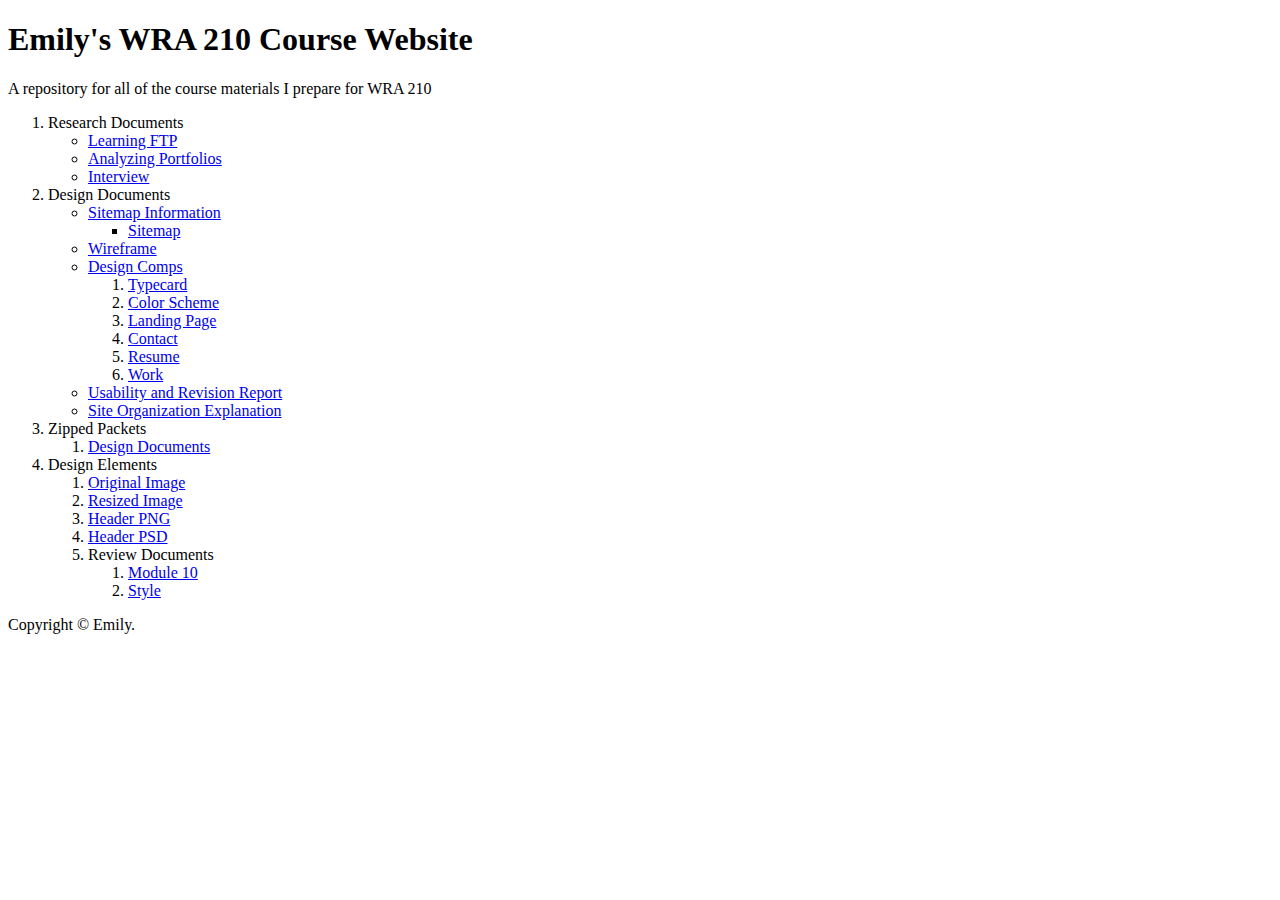
==== index.html @ 98121e6e "bwowighoe" ====
<!doctype html>
<head>
  <meta charset="utf-8">
  <link type="text/css" rel="stylesheet" href="style.css" />
  <title>Emily Garavaglia's WRA 210 Course Website</title>

</head>
<body>

  <header>
	  <h1>Emily's WRA 210 Course Website</h1>
	  <p>A repository for all of the course materials I prepare for WRA 210</p>
  </header>
  
  <div role="main">
  
	  <ol> 
	  <li>Research Documents</li>
	  	<!--Start Nested List-->
	  	<ul>
		  	<li><a href="https://www.msu.edu/~garava16/module1.pdf">Learning FTP</a></li>
		  	<li><a href="https://www.msu.edu/~garava16/module2.pdf">Analyzing Portfolios</a></li>
		  	<li><a href="https://www.msu.edu/~garava16/module3.pdf">Interview</a></li>
      	</ul>
      	
      <li>Design Documents</li>
      	<!--Start Nested List-->
      	<ul>
      		<li><a href="https://www.msu.edu/~garava16/module4.pdf">Sitemap Information</a>
		   <!-- Start nested list -->
      		<ul>
      		<li><a href="https://www.msu.edu/~garava16/module4draft.pdf">Sitemap</a></li>
      		</ul>	
      		<li><a href="https://www.msu.edu/~garava16/module5.pdf">Wireframe</a></li>
      		<li><a href="https://www.msu.edu/~garava16/module6.pdf">Design Comps</a>
       <!-- Start nested list -->
      		<ol>
      	<li><a href="https://www.msu.edu/~garava16/module6_typecard.psd">Typecard</a>
     	<li><a href="https://www.msu.edu/~garava16/module6_colorscheme.psd">Color Scheme</a>
      	<li><a href="https://www.msu.edu/~garava16/module6_landingpage.psd">Landing Page</a>
      	<li><a href="https://www.msu.edu/~garava16/module6_contactpage.psd">Contact</a>
      	<li><a href="https://www.msu.edu/~garava16/module6_resumepage.psd">Resume</a>
      	<li><a href="https://www.msu.edu/~garava16/module6_workpage.psd">Work</a></li>
     		</ol>
      	<li><a href="https://www.msu.edu/~garava16/module7.pdf">Usability and Revision Report</a></li>
      	<li><a href="https://www.msu.edu/~garava16/module8.pdf">Site Organization Explanation</a></li>
      	</ul>
      	
      	<li>Zipped Packets</li>
      	<!--Start Nested List -->
      		<ol>
      			<li><a href="https://www.msu.edu/~garava16/designdocuments.zip">Design Documents</a></li>
      		</ol>
      		
      	<li>Design Elements</li>
      		<!-- Start Nested List -->
      		<ol> 
      			<li><a href="https://www.msu.edu/~garava16/dragonfly.psd">Original Image</a></li>
      			<li><a href="https://www.msu.edu/~garava16/dragonfly.jpg">Resized Image</a></li>
      			<li><a href="https://www.msu.edu/~garava16/header.png">Header PNG</a></li>
      			<li><a href="https://www.msu.edu/~garava16/header.psd">Header PSD</a></li>
      			
      	<li>Review Documents</li>
      		<ol>
      			<li><a href="https://www.msu.edu/~garava16/module10.html">Module 10</a></li>
      			<li><a href="https://www.msu.edu/~garava16/style.css">Style</a></li>
      		</ol>
      			
      	
      </ul>
      
	  

  </div>
  
  <footer>
	  <p>Copyright &copy; Emily.</p>
  </footer>

</body>
</html>
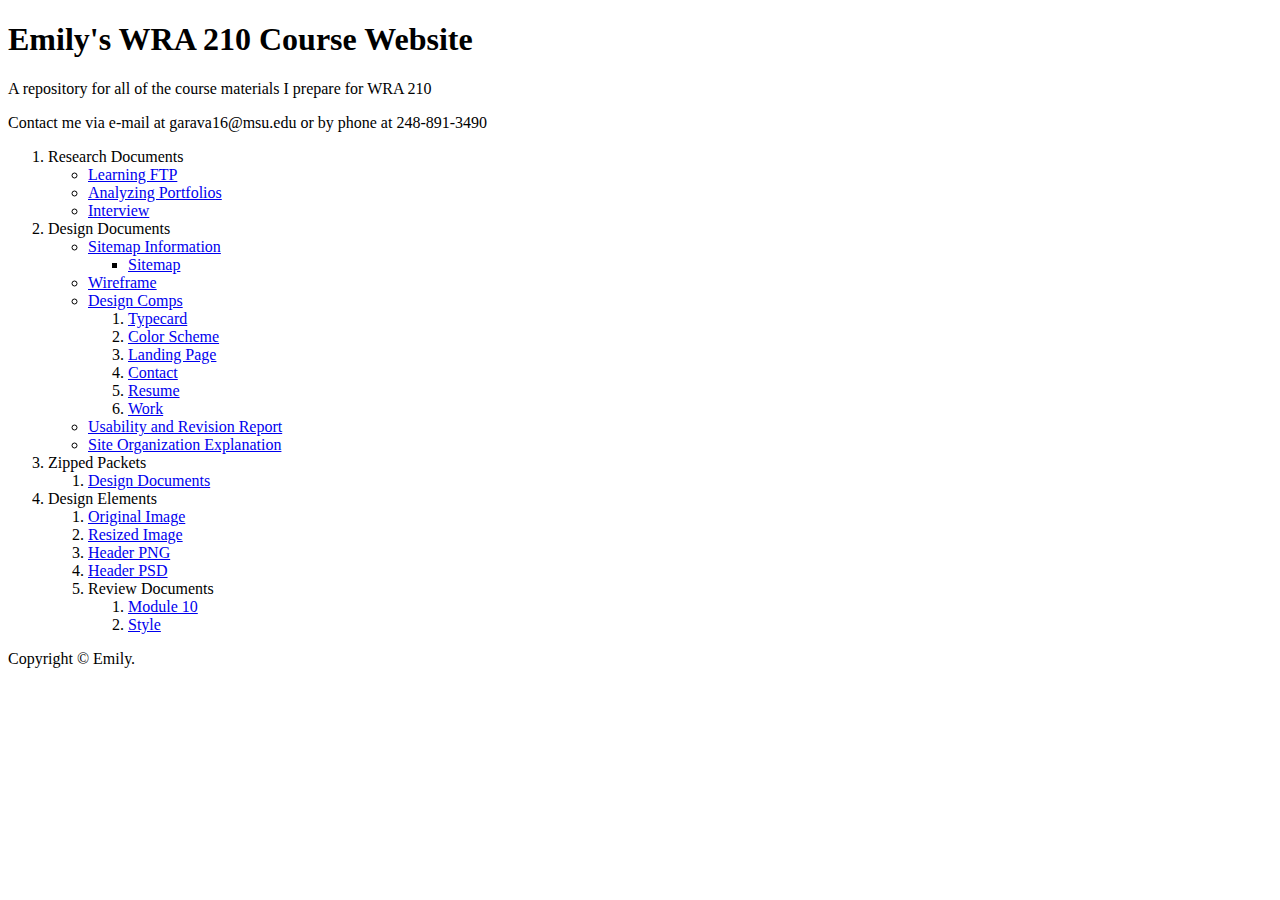
==== commit a0c59fe3: "contact" ====
--- a/index.html
+++ b/index.html
@@ -10,6 +10,7 @@
   <header>
 	  <h1>Emily's WRA 210 Course Website</h1>
 	  <p>A repository for all of the course materials I prepare for WRA 210</p>
+	  <p> Contact me via e-mail at garava16@msu.edu or by phone at 248-891-3490</p>
   </header>
   
   <div role="main">
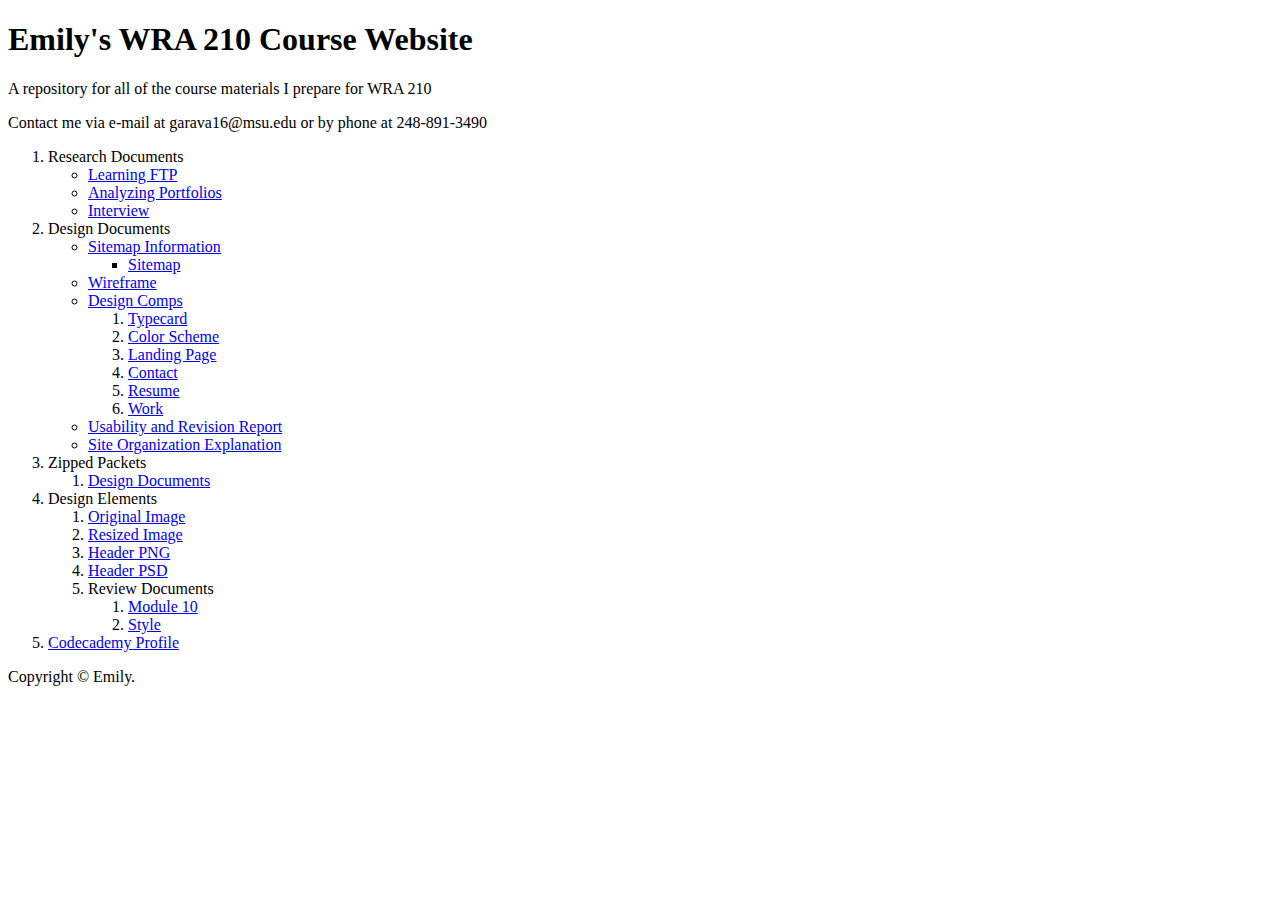
==== commit 4a80ff6a: "dads" ====
--- a/index.html
+++ b/index.html
@@ -66,7 +66,8 @@
       			<li><a href="https://www.msu.edu/~garava16/module10.html">Module 10</a></li>
       			<li><a href="https://www.msu.edu/~garava16/style.css">Style</a></li>
       		</ol>
-      			
+      		</ol>
+      	<li><a href="http://www.codecademy.com/tracks/web?jump_to=503b7704a488c70002050014">Codecademy Profile</a></li>		
       	
       </ul>
       
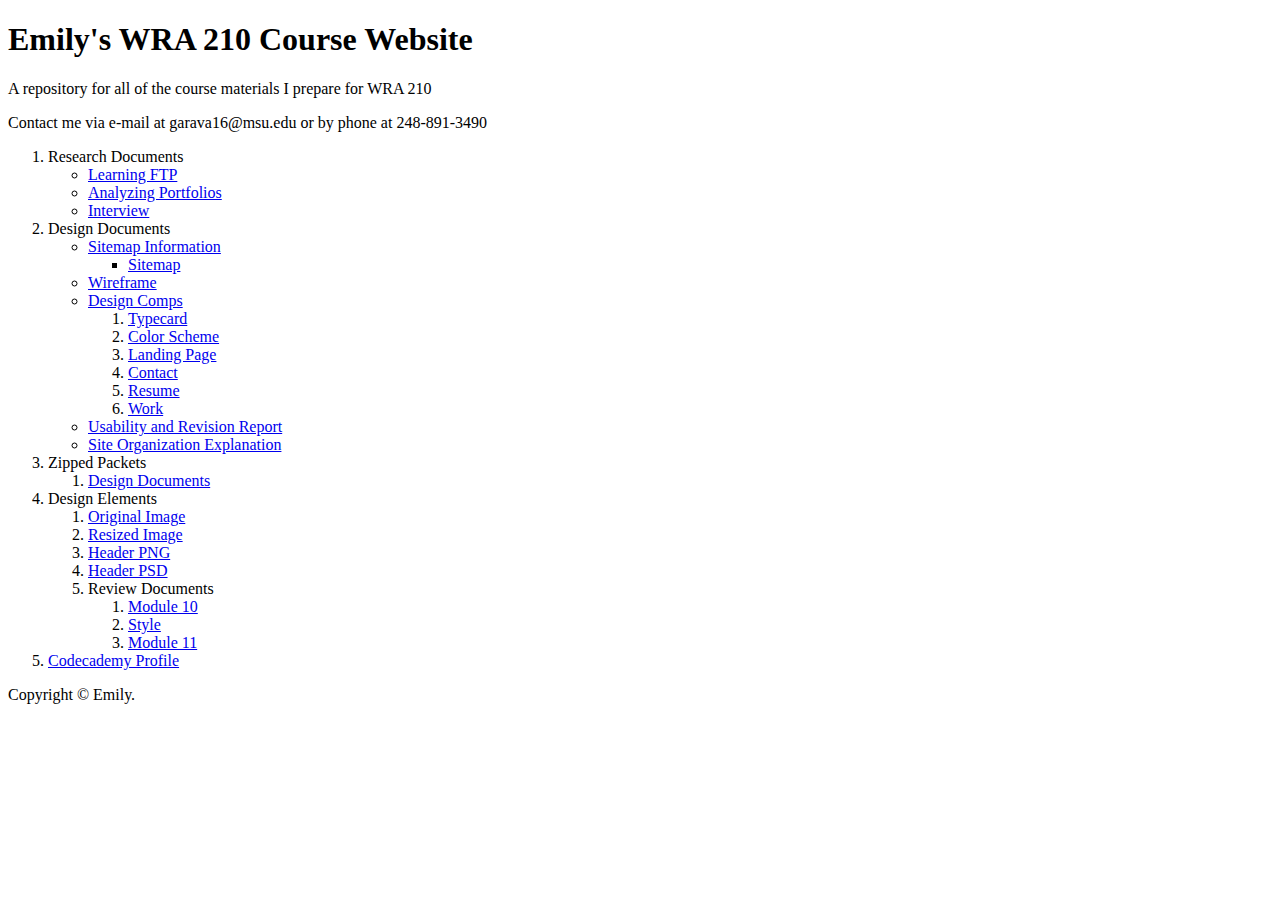
==== commit 6910e5c1: "MOD11" ====
--- a/index.html
+++ b/index.html
@@ -65,6 +65,7 @@
       		<ol>
       			<li><a href="https://www.msu.edu/~garava16/module10.html">Module 10</a></li>
       			<li><a href="https://www.msu.edu/~garava16/style.css">Style</a></li>
+      			<li><a href="https://www.msu.edu/~garava16/module11.html">Module 11</a></li>
       		</ol>
       		</ol>
       	<li><a href="http://www.codecademy.com/tracks/web?jump_to=503b7704a488c70002050014">Codecademy Profile</a></li>		
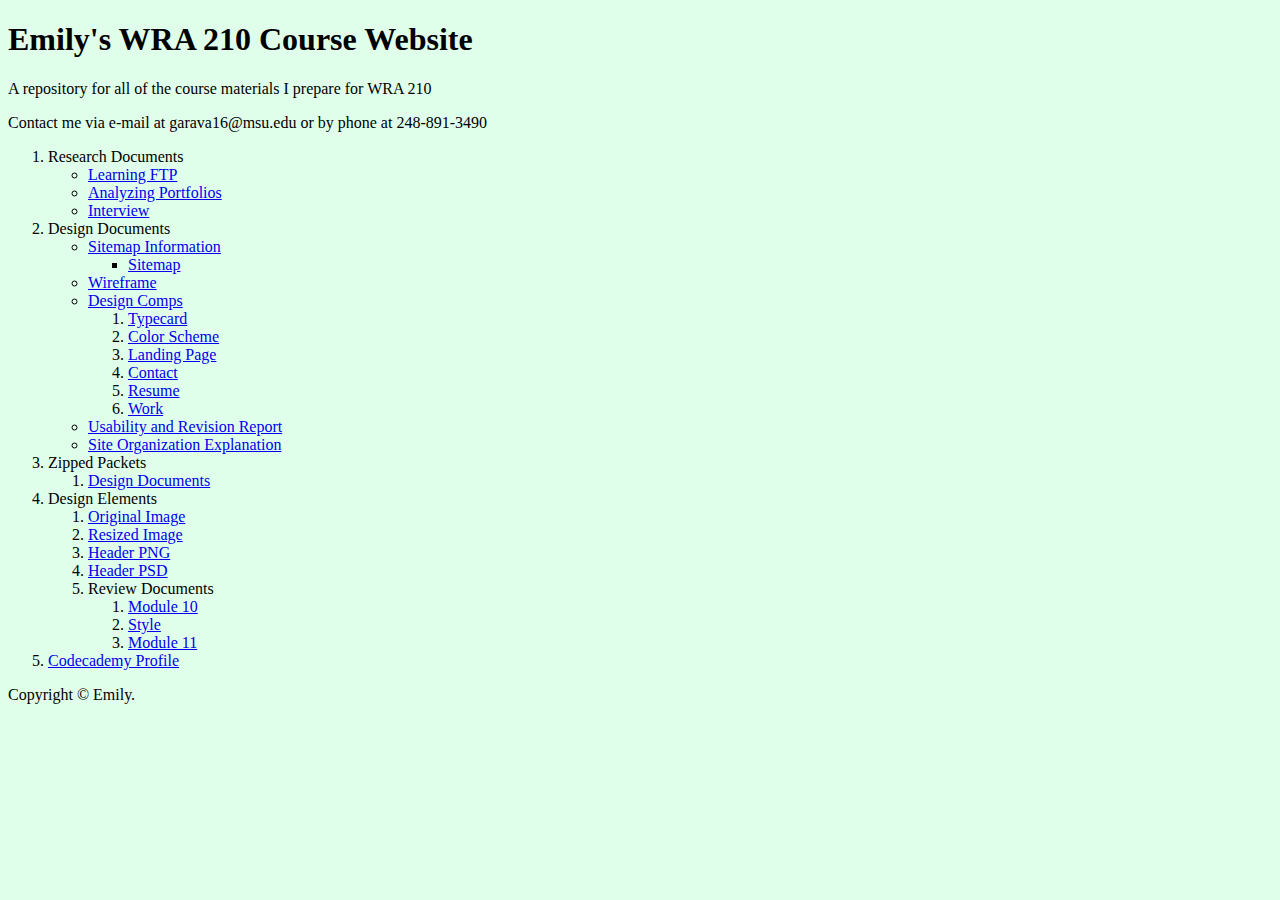
==== commit 389369f0: "gui" ====
--- a/index.html
+++ b/index.html
@@ -27,20 +27,20 @@
       <li>Design Documents</li>
       	<!--Start Nested List-->
       	<ul>
-      		<li><a href="https://www.msu.edu/~garava16/module4.pdf">Sitemap Information</a>
+      		<li><a href="https://www.msu.edu/~garava16/module4.pdf">Sitemap Information</a></li>
 		   <!-- Start nested list -->
       		<ul>
       		<li><a href="https://www.msu.edu/~garava16/module4draft.pdf">Sitemap</a></li>
       		</ul>	
       		<li><a href="https://www.msu.edu/~garava16/module5.pdf">Wireframe</a></li>
-      		<li><a href="https://www.msu.edu/~garava16/module6.pdf">Design Comps</a>
+      		<li><a href="https://www.msu.edu/~garava16/module6.pdf">Design Comps</a></li>
        <!-- Start nested list -->
       		<ol>
-      	<li><a href="https://www.msu.edu/~garava16/module6_typecard.psd">Typecard</a>
-     	<li><a href="https://www.msu.edu/~garava16/module6_colorscheme.psd">Color Scheme</a>
-      	<li><a href="https://www.msu.edu/~garava16/module6_landingpage.psd">Landing Page</a>
-      	<li><a href="https://www.msu.edu/~garava16/module6_contactpage.psd">Contact</a>
-      	<li><a href="https://www.msu.edu/~garava16/module6_resumepage.psd">Resume</a>
+      	<li><a href="https://www.msu.edu/~garava16/module6_typecard.psd">Typecard</a></li>
+     	<li><a href="https://www.msu.edu/~garava16/module6_colorscheme.psd">Color Scheme</a></li>
+      	<li><a href="https://www.msu.edu/~garava16/module6_landingpage.psd">Landing Page</a></li>
+      	<li><a href="https://www.msu.edu/~garava16/module6_contactpage.psd">Contact</a></li>
+      	<li><a href="https://www.msu.edu/~garava16/module6_resumepage.psd">Resume</a></li>
       	<li><a href="https://www.msu.edu/~garava16/module6_workpage.psd">Work</a></li>
      		</ol>
       	<li><a href="https://www.msu.edu/~garava16/module7.pdf">Usability and Revision Report</a></li>
@@ -69,8 +69,7 @@
       		</ol>
       		</ol>
       	<li><a href="http://www.codecademy.com/tracks/web?jump_to=503b7704a488c70002050014">Codecademy Profile</a></li>		
-      	
-      </ul>
+      	</ol>
       
 	  
 
--- a/style.css
+++ b/style.css
@@ -0,0 +1,22 @@
+*{
+  background-color: #E0FFEB;
+}
+
+h1{
+  font-family: Gotham Medium;
+}
+
+body{
+  font-family: Gotham Light;
+}
+
+#main li a { 
+	text-decoration: none; 
+	padding: .2em 1em; 
+	color: #195050;  
+  font-family: 'Raleway', sans-serif;
+	} 
+
+#main li a:hover { 
+	color: #5E8484; 
+	} 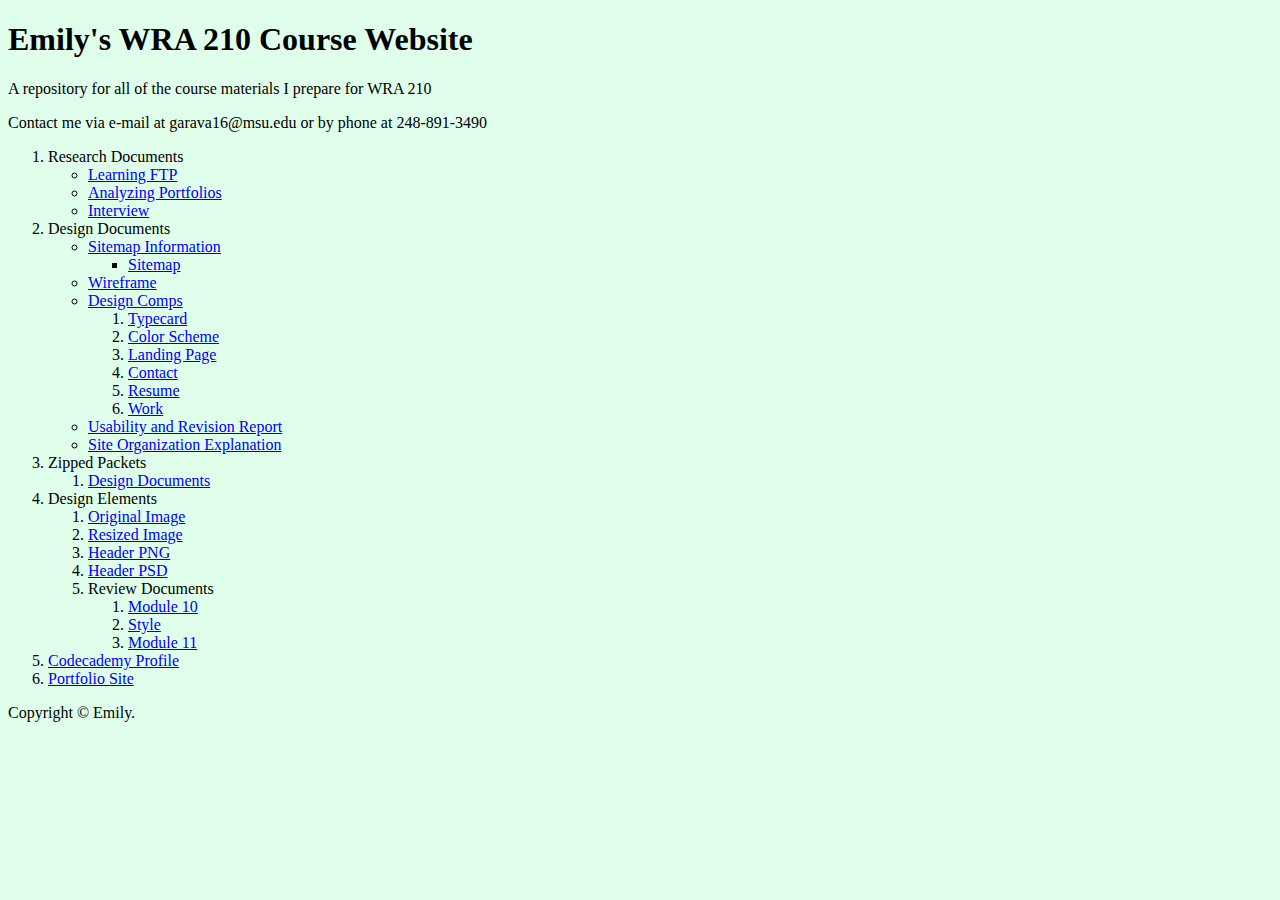
==== commit b551d06c: "k" ====
--- a/index.html
+++ b/index.html
@@ -68,7 +68,9 @@
       			<li><a href="https://www.msu.edu/~garava16/module11.html">Module 11</a></li>
       		</ol>
       		</ol>
-      	<li><a href="http://www.codecademy.com/tracks/web?jump_to=503b7704a488c70002050014">Codecademy Profile</a></li>		
+      	<li><a href="http://www.codecademy.com/tracks/web?jump_to=503b7704a488c70002050014">Codecademy Profile</a></li>	
+      	
+      	<li><a href="https://www.msu.edu/~garava16/indexp.html">Portfolio Site</a></li>
       	</ol>
       
 	  
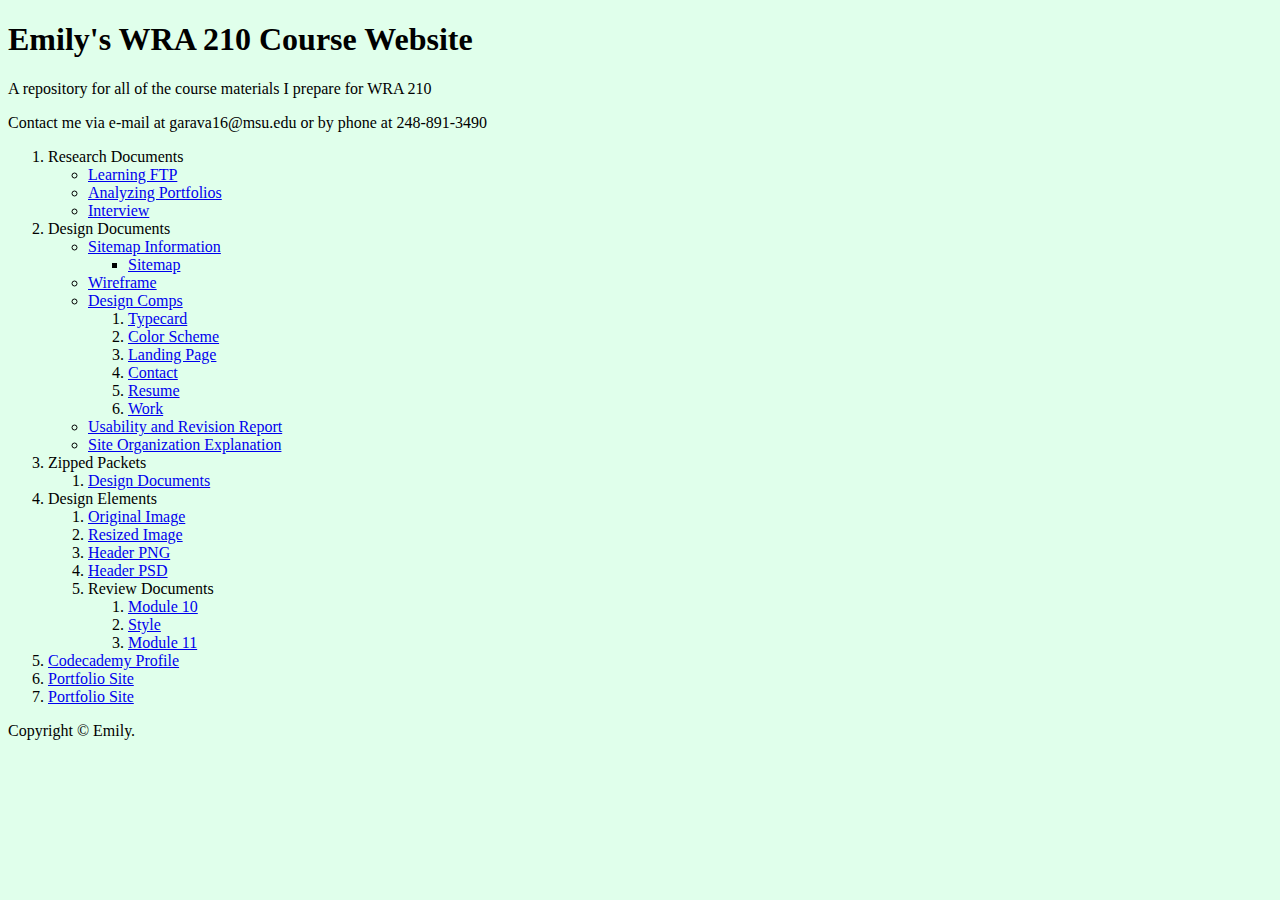
==== commit 3e9d6907: "j" ====
--- a/index.html
+++ b/index.html
@@ -71,6 +71,7 @@
       	<li><a href="http://www.codecademy.com/tracks/web?jump_to=503b7704a488c70002050014">Codecademy Profile</a></li>	
       	
       	<li><a href="https://www.msu.edu/~garava16/indexp.html">Portfolio Site</a></li>
+      	<li><a href="https://www.msu.edu/~garava16/stylesheetp.html">Portfolio Site</a></li>
       	</ol>
       
 	  
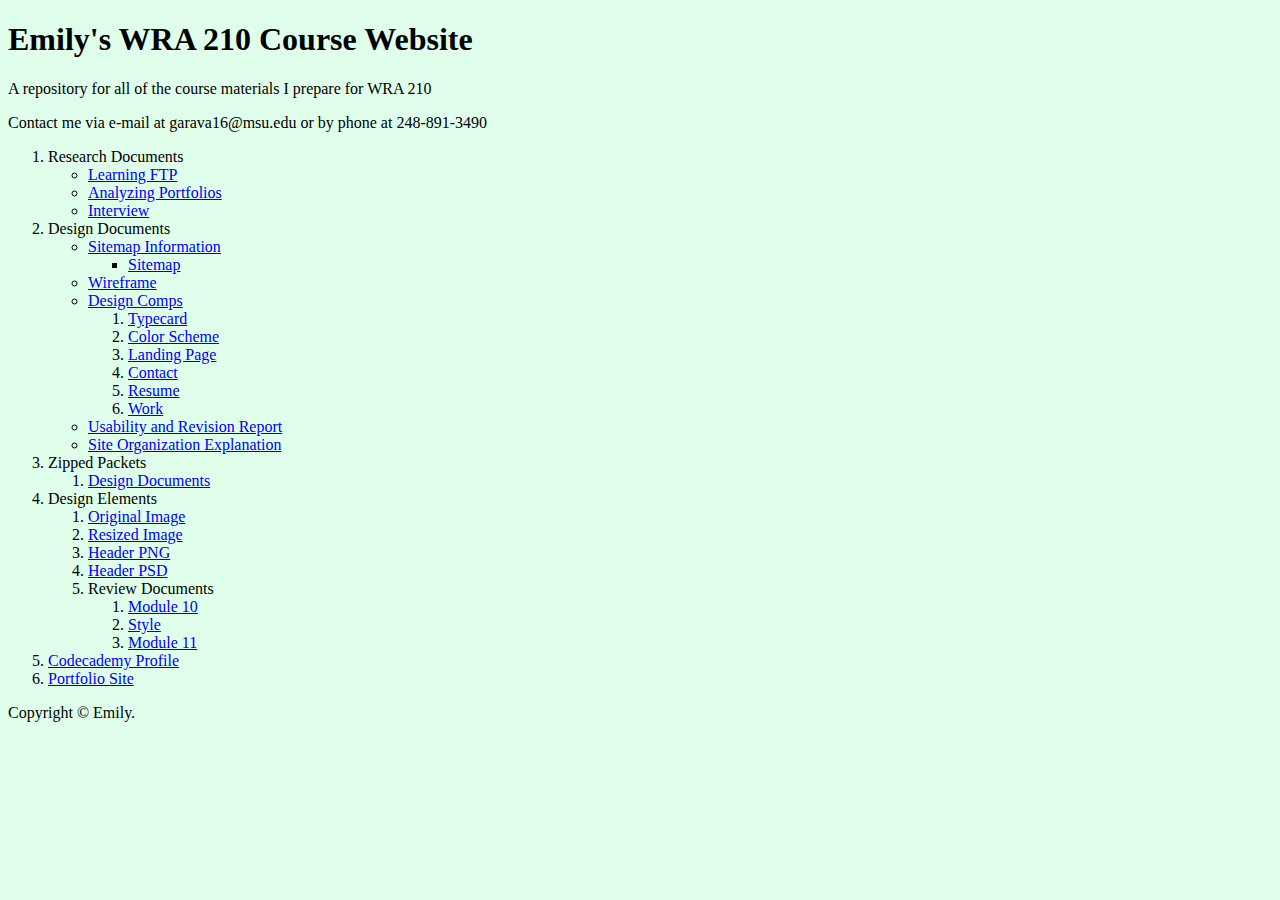
==== commit 67bf7f01: "m" ====
--- a/index.html
+++ b/index.html
@@ -71,7 +71,6 @@
       	<li><a href="http://www.codecademy.com/tracks/web?jump_to=503b7704a488c70002050014">Codecademy Profile</a></li>	
       	
       	<li><a href="https://www.msu.edu/~garava16/indexp.html">Portfolio Site</a></li>
-      	<li><a href="https://www.msu.edu/~garava16/stylesheetp.html">Portfolio Site</a></li>
       	</ol>
       
 	  
